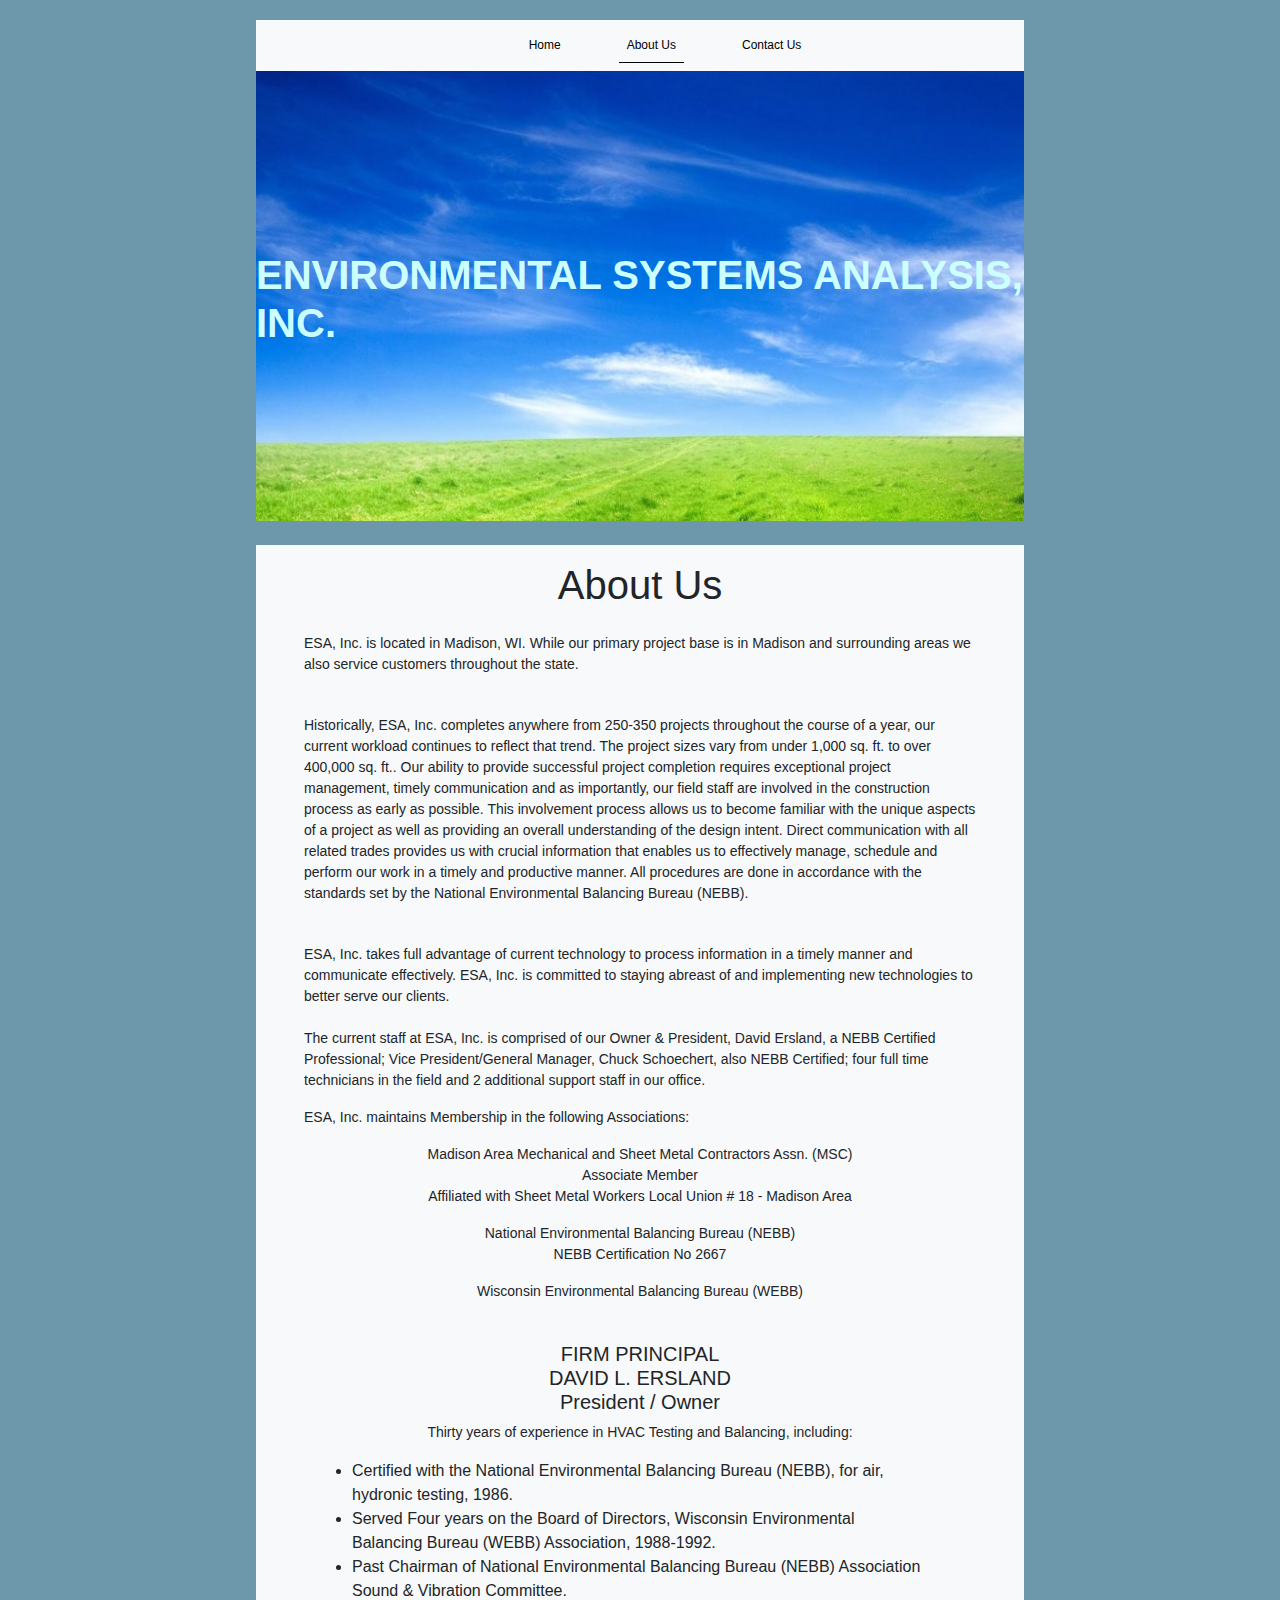
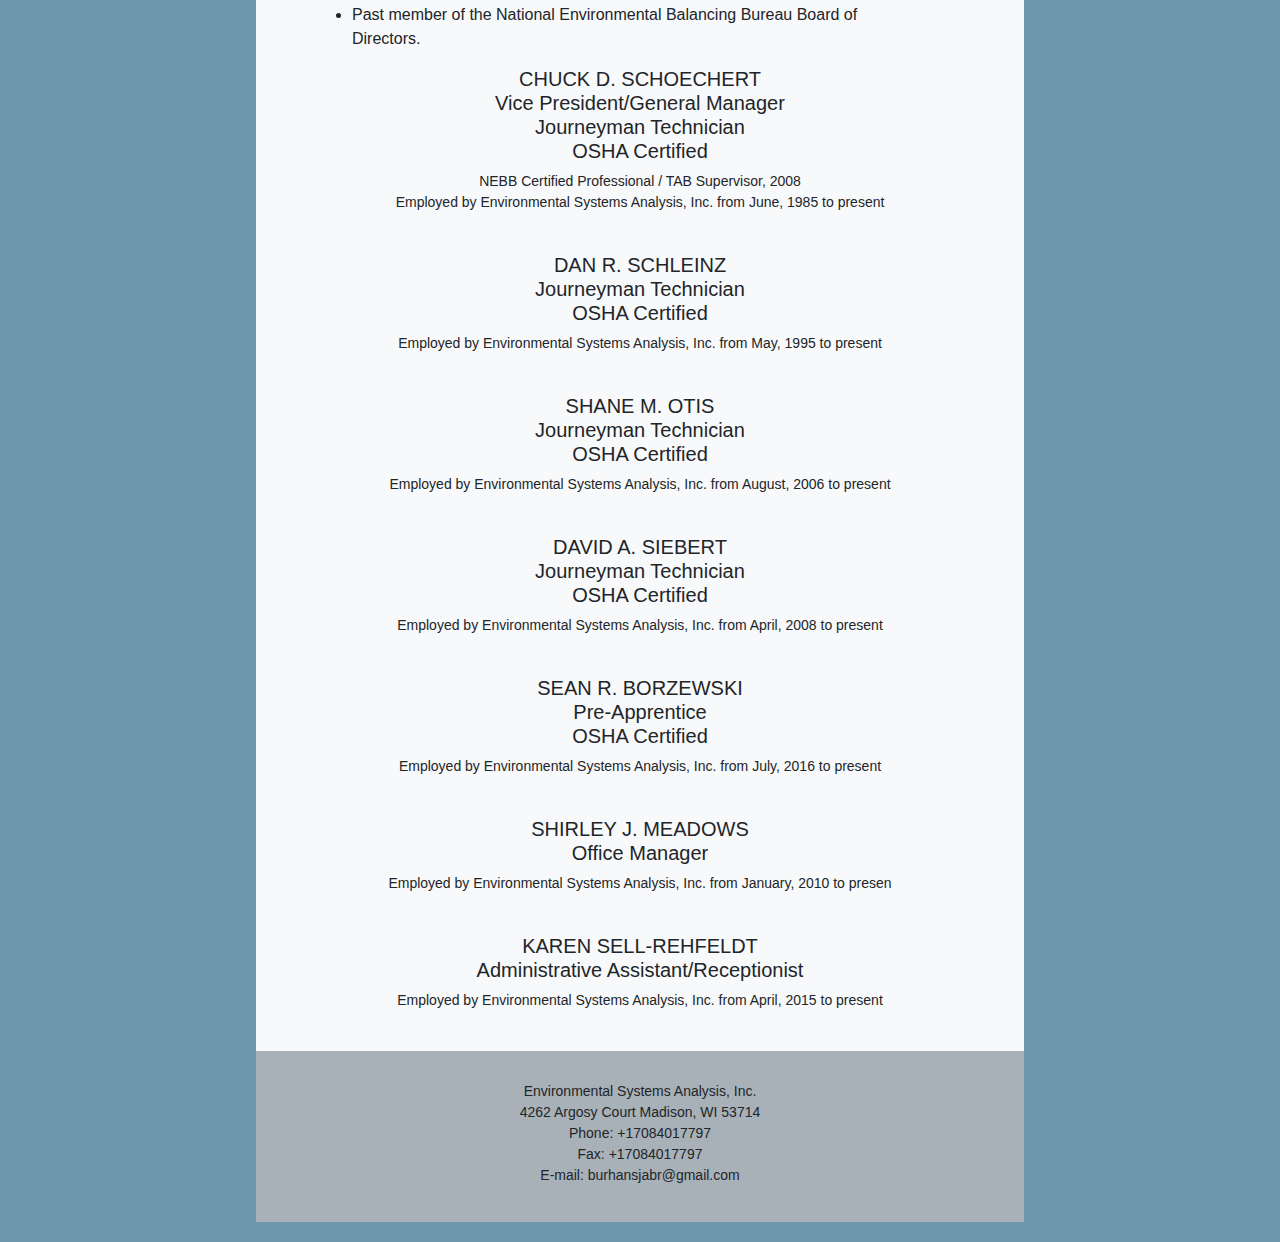
==== about.html @ 41eee153 "first commit" ====
<!DOCTYPE html>
<html lang="en">
<head>
    <meta charset="UTF-8">
    <meta http-equiv="X-UA-Compatible" content="IE=edge">
    <meta name="viewport" content="width=device-width, initial-scale=1.0">
    <title>HVAC Testing & Balancing, Environmental Systems Analysis, In...</title>
    <link rel="stylesheet" href="plugins/bootstrap/css/bootstrap.css">
    <link rel="stylesheet" href="style.css">
</head>
<body>
    <!DOCTYPE html>
    <html lang="en">
    <head>
        <meta charset="UTF-8">
        <meta http-equiv="X-UA-Compatible" content="IE=edge">
        <meta name="viewport" content="width=device-width, initial-scale=1.0">
        <title>HVAC Testing & Balancing, Environmental Systems Analysis, In...</title>
        <link rel="stylesheet" href="plugins/bootstrap/css/bootstrap.css">
        <link rel="stylesheet" href="style.css">
    </head>
    <body>
        <nav class="navbar navbar-expand-lg bg-light">
            <div class="container">
                <ul class="navbar-nav mx-auto">
                    <li class="nav-items">
                        <a href="index.html" class="nav-link"> Home</a>
                    </li>
                    <li class="nav-items">
                        <a href="about.html" class="nav-link active"> About Us</a>
                    </li>
                    <li class="nav-items">
                        <a href="contact.html" class="nav-link"> Contact Us</a>
                    </li>
                </ul>
            </div>
        </nav>
    
        <section class="sect1">
            <div class="container">
                <div class="row justify-content-center">
                    <h1 class="header "><b>ENVIRONMENTAL SYSTEMS ANALYSIS, INC.</b></h1>
                </div>
            </div>
        </section>
    
        <section class="mt-4 bg-light">
            <div class="container px-5">
                <div class="">
                    <h1 class="py-3 text-center">About Us</h1>
                    <p>ESA, Inc. is located in Madison, WI.  While our primary project base is in Madison and surrounding areas we also service customers throughout the state.</p>
                    <br>
                            <p> Historically, ESA, Inc. completes anywhere from 250-350 projects throughout the course of a year, our current workload continues to reflect that trend.  The project sizes vary from under 1,000 sq. ft. to over 400,000 sq. ft.. Our ability to provide successful project completion requires exceptional project management, timely communication and as importantly, our field staff are involved in the construction process as early as possible.  This involvement process allows us to become familiar with the unique aspects of a project as well as providing an overall understanding of the design intent.  Direct communication with all related trades provides us with crucial information that enables us to effectively manage, schedule and perform our work in a timely and productive manner.  All procedures are done in accordance with the standards set by the National Environmental Balancing Bureau (NEBB).</p>
                   <br>
                   <p>ESA, Inc. takes full advantage of current technology to process information in a timely manner and communicate effectively.  ESA, Inc. is committed to staying abreast of and implementing new technologies to better serve our clients.<br><br>

                    The current staff at ESA, Inc. is comprised of our Owner & President, David Ersland, a NEBB Certified Professional; Vice President/General Manager, Chuck Schoechert, also NEBB Certified; four full time technicians in the field and 2 additional support staff in our office.
                       </p>
                        <p>ESA, Inc. maintains Membership in the following Associations:</p>
                      <p class="text-center">
                           
                    Madison Area Mechanical and Sheet Metal Contractors Assn. (MSC)<br>
                    Associate Member<br>
                    Affiliated with Sheet Metal Workers Local Union # 18 - Madison Area</p>

                  <p class="text-center"> National Environmental Balancing Bureau (NEBB)<br>
                    NEBB Certification No 2667</p> 

                   <p class="text-center"> Wisconsin Environmental Balancing Bureau (WEBB)
                       </p><br>

                       <h5 class="text-center">FIRM PRINCIPAL<br>

                        DAVID L. ERSLAND<br>
                        
                         President / Owner</h5>
                         <p class="text-center">
                            Thirty years of experience in HVAC Testing and Balancing, including:
                         </p>
                         <div class="container px-5">
                              <ul>
                            <li>Certified with the National Environmental Balancing Bureau (NEBB), for air, hydronic testing, 1986.</li>
                            <li>Served Four years on the Board of Directors, Wisconsin Environmental Balancing Bureau (WEBB) Association, 1988-1992.</li>
                            <li>  Past Chairman of National Environmental Balancing Bureau (NEBB) Association Sound & Vibration Committee.</li>
                            <li>Past member of the National Environmental Balancing Bureau Board of Directors.</li>
                        </ul>
                         </div>
                       
                        
                        <h5 class="text-center">
                            CHUCK D. SCHOECHERT<br>
                            Vice President/General Manager<br>
                            Journeyman Technician<br>
                            OSHA Certified
                        </h5>
                        <p class="text-center">NEBB Certified Professional / TAB Supervisor, 2008<br>

                            Employed by Environmental Systems Analysis, Inc. from June, 1985 to present</p>
                            <br>
                            <h5 class="text-center">
                                
DAN R. SCHLEINZ<br>
Journeyman Technician<br>
                               
                                OSHA Certified
                            </h5>
                            <p class="text-center">Employed by Environmental Systems Analysis, Inc. from May, 1995 to present</p>
                                <br>
                                <h5 class="text-center">
                                    SHANE M. OTIS<br>
                                    Journeyman Technician<br>
                                    OSHA Certified
                                </h5>
                                <p class="text-center">Employed by Environmental Systems Analysis, Inc. from August, 2006 to present</p>
                                    <br>
                                    <h5 class="text-center">
                                        DAVID A. SIEBERT<br>
                                        Journeyman Technician<br>
                                        OSHA Certified
                                    </h5>
                                    <p class="text-center">Employed by Environmental Systems Analysis, Inc. from April, 2008 to present</p>
                                        <br>
                                        <h5 class="text-center">
                                            SEAN R. BORZEWSKI<br>
                                            Pre-Apprentice<br>
                                            OSHA Certified
                                        </h5>
                                        <p class="text-center">Employed by Environmental Systems Analysis, Inc. from July, 2016 to present</p>
                                            <br>
                                            <h5 class="text-center">SHIRLEY J. MEADOWS<br>Office Manager
                                            </h5>
                                            <p class="text-center">Employed by Environmental Systems Analysis, Inc. from January, 2010 to presen</p>
                                                <br>
                                                <h5 class="text-center">
                                                    KAREN SELL-REHFELDT<br>Administrative Assistant/Receptionist
                                                </h5>
                                                <p class="text-center">Employed by Environmental Systems Analysis, Inc. from April, 2015 to present</p>
                                                    <br> 

                       
                </div>
            </div>
        </section>
        
        <footer class="foot">
        <div class="container">
                <div class="row justify-content-center">
                   <p class="text-center">Environmental Systems Analysis, Inc.<br>
                    4262 Argosy Court
                    Madison, WI 53714<br>
                    Phone: +17084017797<br>
                    Fax: +17084017797<br>
                    E-mail: burhansjabr@gmail.com</p>
                </div>
            </div>
        </footer>
    </body>
    </html>
</body>
</html>
---- style.css ----
*{
    margin: 0;
    padding: 0;
    box-sizing: border-box;
}
.sect{
    background: #8E0025;
    height: 50vh;
}
body{
    background: #6D98AB;
    margin-left: 20%;
    margin-right: 20%;
    margin-top: 20px;
    margin-bottom: 20px;
}
.foot{
    padding-top: 30px;
    padding-bottom: 20px;
    background-color: #A8B1B8;
}
.head{
    color: white;
    padding-top: 180px;
}
.nav-link{
    color: black;
    margin-left: 50px;
    font-size: 12px;
}
.nav-link:hover{
    color: black;
    border-bottom: 1px solid #000;
}
.active{
    border-bottom: 1px solid #000;
}
p{
    font-size: 14px;
}
.sect1{
    background: url("images/sky_1522153285.jpg");
    background-repeat: no-repeat;
    background-size: cover;
    background-position: bottom;
    height: 50vh;
}
.sector{
    background: url("images/Air-Header-Blue.png") white;
    background-repeat: no-repeat;
    background-position: right;
    height: 60vh;
    border-right: 10px solid white;
    border-left: 10px solid white;
}
.header{
    color: #CCFFFF;
    padding-top: 180px;
}
.heads{
    color: #92724B;
}
.cont{
    padding-left: 50px;
    padding-top: 10px;
    padding-bottom : 10px;
}
@media (max-width: 576px) {
    body{
        margin-left: 5%;
        margin-right: 5%;
    }
    .sect{
        background: #8E0025;
        height: 30vh;
    }
    .head{
        color: white;
        padding-top: 100px;
        font-size: 15px;
        text-align: center;
    }
    .header{
        color: #CCFFFF;
        padding-top: 100px;
        font-size: 15px;
        text-align: center;
    }
    p{
        font-size: 11px;
    }
    .sect1{
        background: url("images/sky_1522153285.jpg");
        background-repeat: no-repeat;
        background-size: cover;
        background-position: bottom;
        height: 30vh;
    }
    .sector{
        background: url("images/Air-Header-Blue.png") white;
        background-repeat: no-repeat;
        background-position: right;
        height: 60vh;
        border-right: 5px solid white;
        border-left: 5px solid white;
    }
    .heads{
        color: #92724B;
        font-size: 15px;
        text-align: center;
    }
    .cont{
        text-align: center !important;
        padding-top: 7px;
        padding-bottom: 7px;
    }
}
@media (max-width: 1024px) {
    body{
        margin-left: 10%;
        margin-right: 10%;
    }
    .nav-link{
        font-size: 17px;
    }
    .sect{
        background: #8E0025;
        height: 25vh;
    }
    .head{
        color: white;
        padding-top: 150px;
        font-size: 20px;
        text-align: center;
    }
    .header{
        color: #CCFFFF;
        padding-top: 150px;
        font-size: 20px;
        text-align: center;
    }
    p{
        font-size: 17px;
    }
    .sect1{
        background: url("images/sky_1522153285.jpg");
        background-repeat: no-repeat;
        background-size: cover;
        background-position: bottom;
        height: 25vh;
    }
    .sector{
        background: url("images/Air-Header-Blue.png") white;
        background-repeat: no-repeat;
        background-position: right;
        height: 35vh;
        border-right: 5px solid white;
        border-left: 5px solid white;
    }
    .heads{
        color: #92724B;
        font-size: 20px;
        text-align: center;
    }
    .cont{
        text-align: center !important;
        padding-top: 7px;
        padding-bottom: 7px;
    }
}
@media (max-width: 768px) {
    body{
        margin-left: 5%;
        margin-right: 5%;
    }
    .nav-link{
        font-size: 15px;
    }
    .sect{
        background: #8E0025;
        height: 30vh;
    }
    .head{
        color: white;
        padding-top: 100px;
        font-size: 20px;
        text-align: center;
    }
    .header{
        color: #CCFFFF;
        padding-top: 100px;
        font-size: 20px;
        text-align: center;
    }
    p{
        font-size: 15px;
    }
    .sect1{
        background: url("images/sky_1522153285.jpg");
        background-repeat: no-repeat;
        background-size: cover;
        background-position: bottom;
        height: 30vh;
    }
    .sector{
        background: url("images/Air-Header-Blue.png") white;
        background-repeat: no-repeat;
        background-position: right;
        height: 60vh;
        border-right: 5px solid white;
        border-left: 5px solid white;
    }
    .heads{
        color: #92724B;
        font-size: 20px;
        text-align: center;
    }
    .cont{
        text-align: center !important;
        padding-top: 7px;
        padding-bottom: 7px;
    }
}
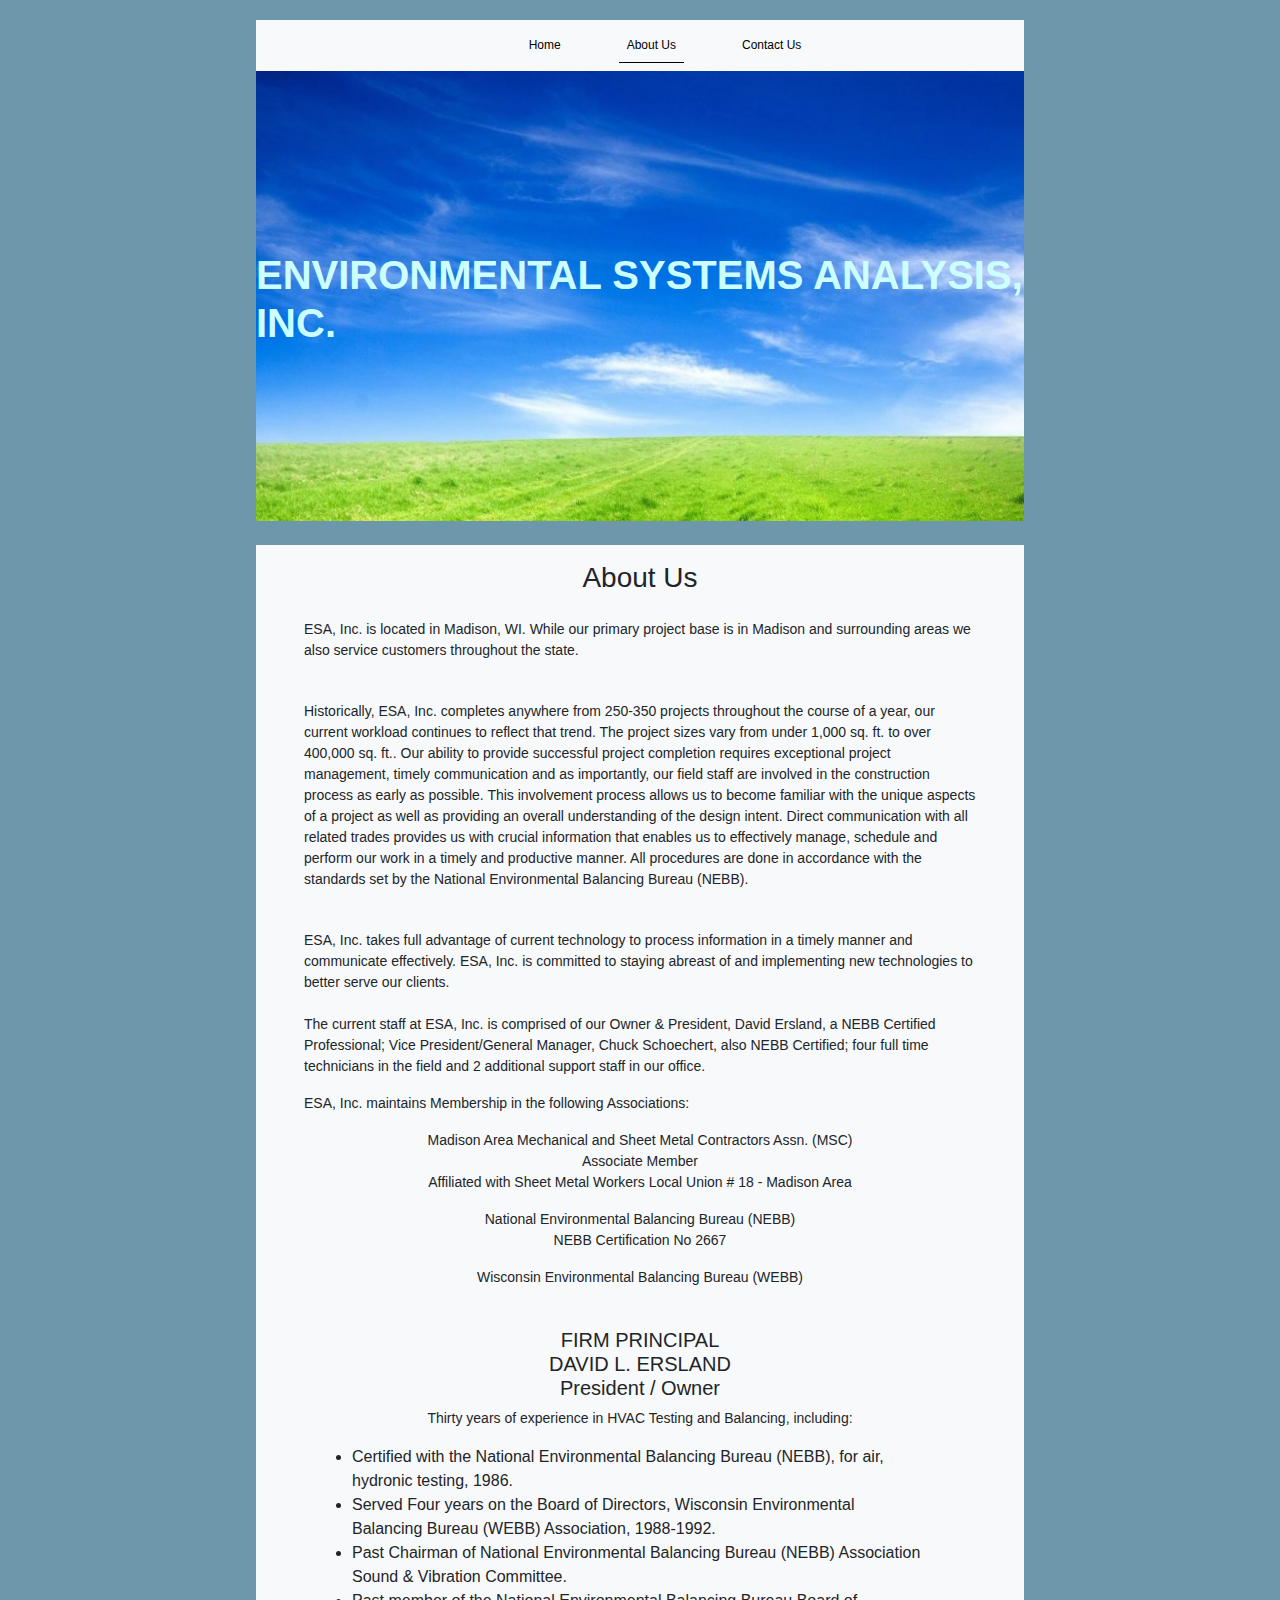
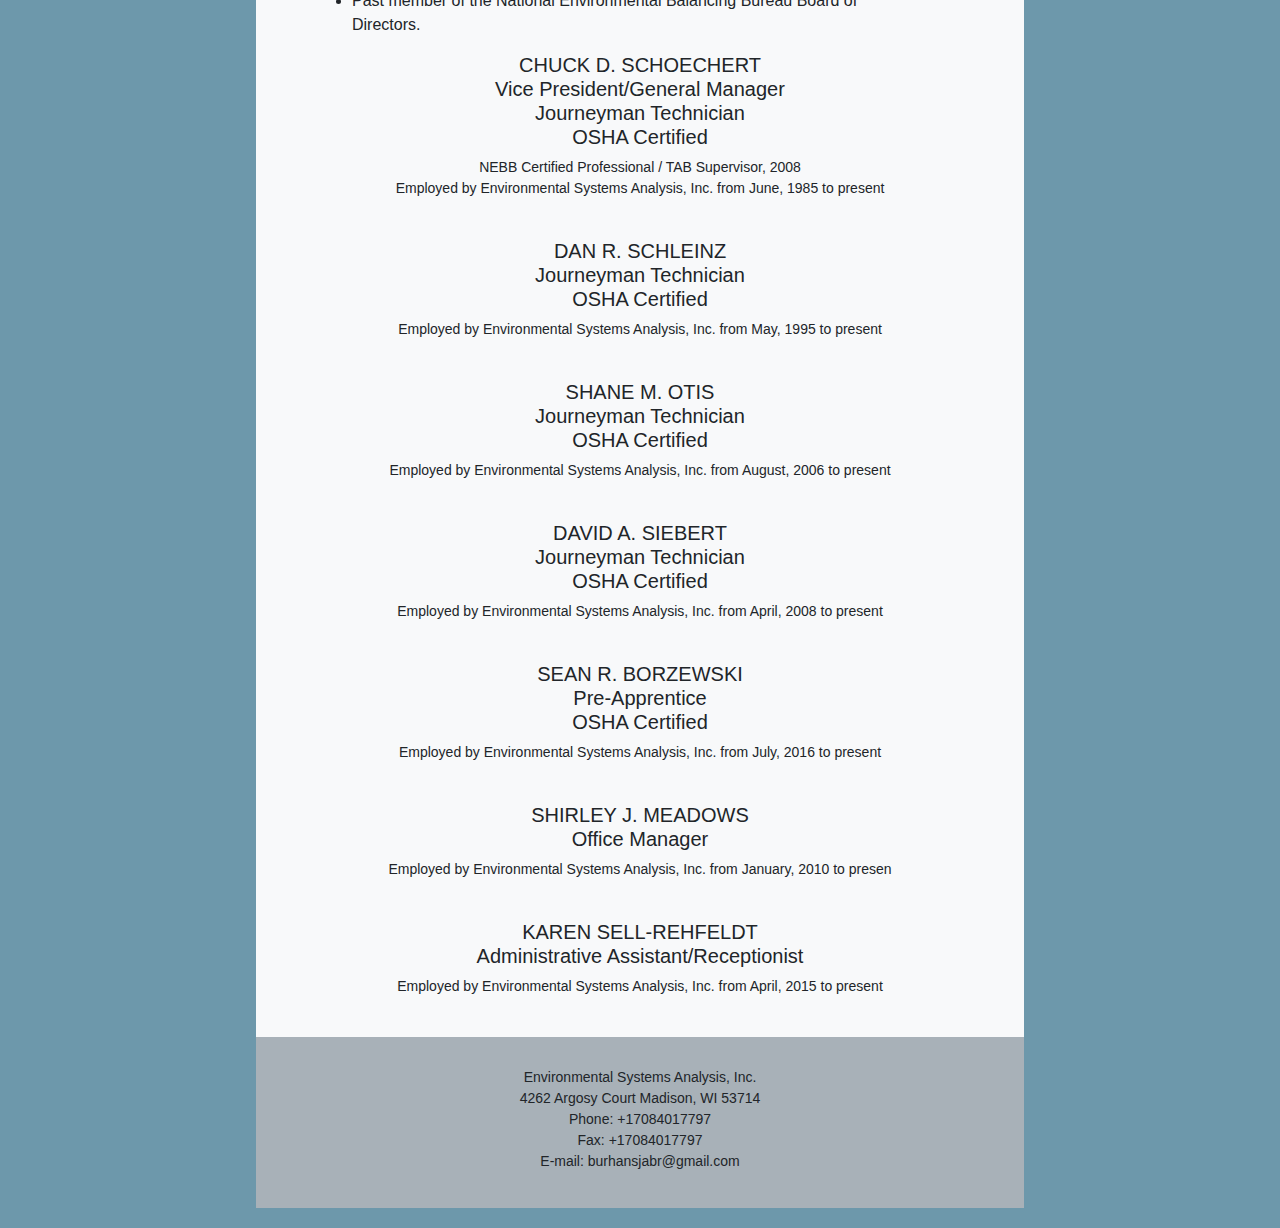
==== commit 9bd3cf08: "hhhhhhhhhhhhh" ====
--- a/about.html
+++ b/about.html
@@ -47,7 +47,7 @@
         <section class="mt-4 bg-light">
             <div class="container px-5">
                 <div class="">
-                    <h1 class="py-3 text-center">About Us</h1>
+                    <h3 class="py-3 text-center">About Us</h3>
                     <p>ESA, Inc. is located in Madison, WI.  While our primary project base is in Madison and surrounding areas we also service customers throughout the state.</p>
                     <br>
                             <p> Historically, ESA, Inc. completes anywhere from 250-350 projects throughout the course of a year, our current workload continues to reflect that trend.  The project sizes vary from under 1,000 sq. ft. to over 400,000 sq. ft.. Our ability to provide successful project completion requires exceptional project management, timely communication and as importantly, our field staff are involved in the construction process as early as possible.  This involvement process allows us to become familiar with the unique aspects of a project as well as providing an overall understanding of the design intent.  Direct communication with all related trades provides us with crucial information that enables us to effectively manage, schedule and perform our work in a timely and productive manner.  All procedures are done in accordance with the standards set by the National Environmental Balancing Bureau (NEBB).</p>
--- a/style.css
+++ b/style.css
@@ -77,17 +77,17 @@
     .head{
         color: white;
         padding-top: 100px;
-        font-size: 15px;
+        font-size: 15px !important;
         text-align: center;
     }
     .header{
         color: #CCFFFF;
         padding-top: 100px;
-        font-size: 15px;
+        font-size: 15px !important;
         text-align: center;
     }
     p{
-        font-size: 11px;
+        font-size: 11px !important;
     }
     .sect1{
         background: url("images/sky_1522153285.jpg");
@@ -106,7 +106,7 @@
     }
     .heads{
         color: #92724B;
-        font-size: 15px;
+        font-size: 14px !important;
         text-align: center;
     }
     .cont{
@@ -114,6 +114,9 @@
         padding-top: 7px;
         padding-bottom: 7px;
     }
+    .nav-link{
+        font-size: 11px !important;
+    }
 }
 @media (max-width: 1024px) {
     body{
--- a/style.css
+++ b/style.css
@@ -77,17 +77,17 @@
     .head{
         color: white;
         padding-top: 100px;
-        font-size: 15px;
+        font-size: 15px !important;
         text-align: center;
     }
     .header{
         color: #CCFFFF;
         padding-top: 100px;
-        font-size: 15px;
+        font-size: 15px !important;
         text-align: center;
     }
     p{
-        font-size: 11px;
+        font-size: 11px !important;
     }
     .sect1{
         background: url("images/sky_1522153285.jpg");
@@ -106,7 +106,7 @@
     }
     .heads{
         color: #92724B;
-        font-size: 15px;
+        font-size: 14px !important;
         text-align: center;
     }
     .cont{
@@ -114,6 +114,9 @@
         padding-top: 7px;
         padding-bottom: 7px;
     }
+    .nav-link{
+        font-size: 11px !important;
+    }
 }
 @media (max-width: 1024px) {
     body{
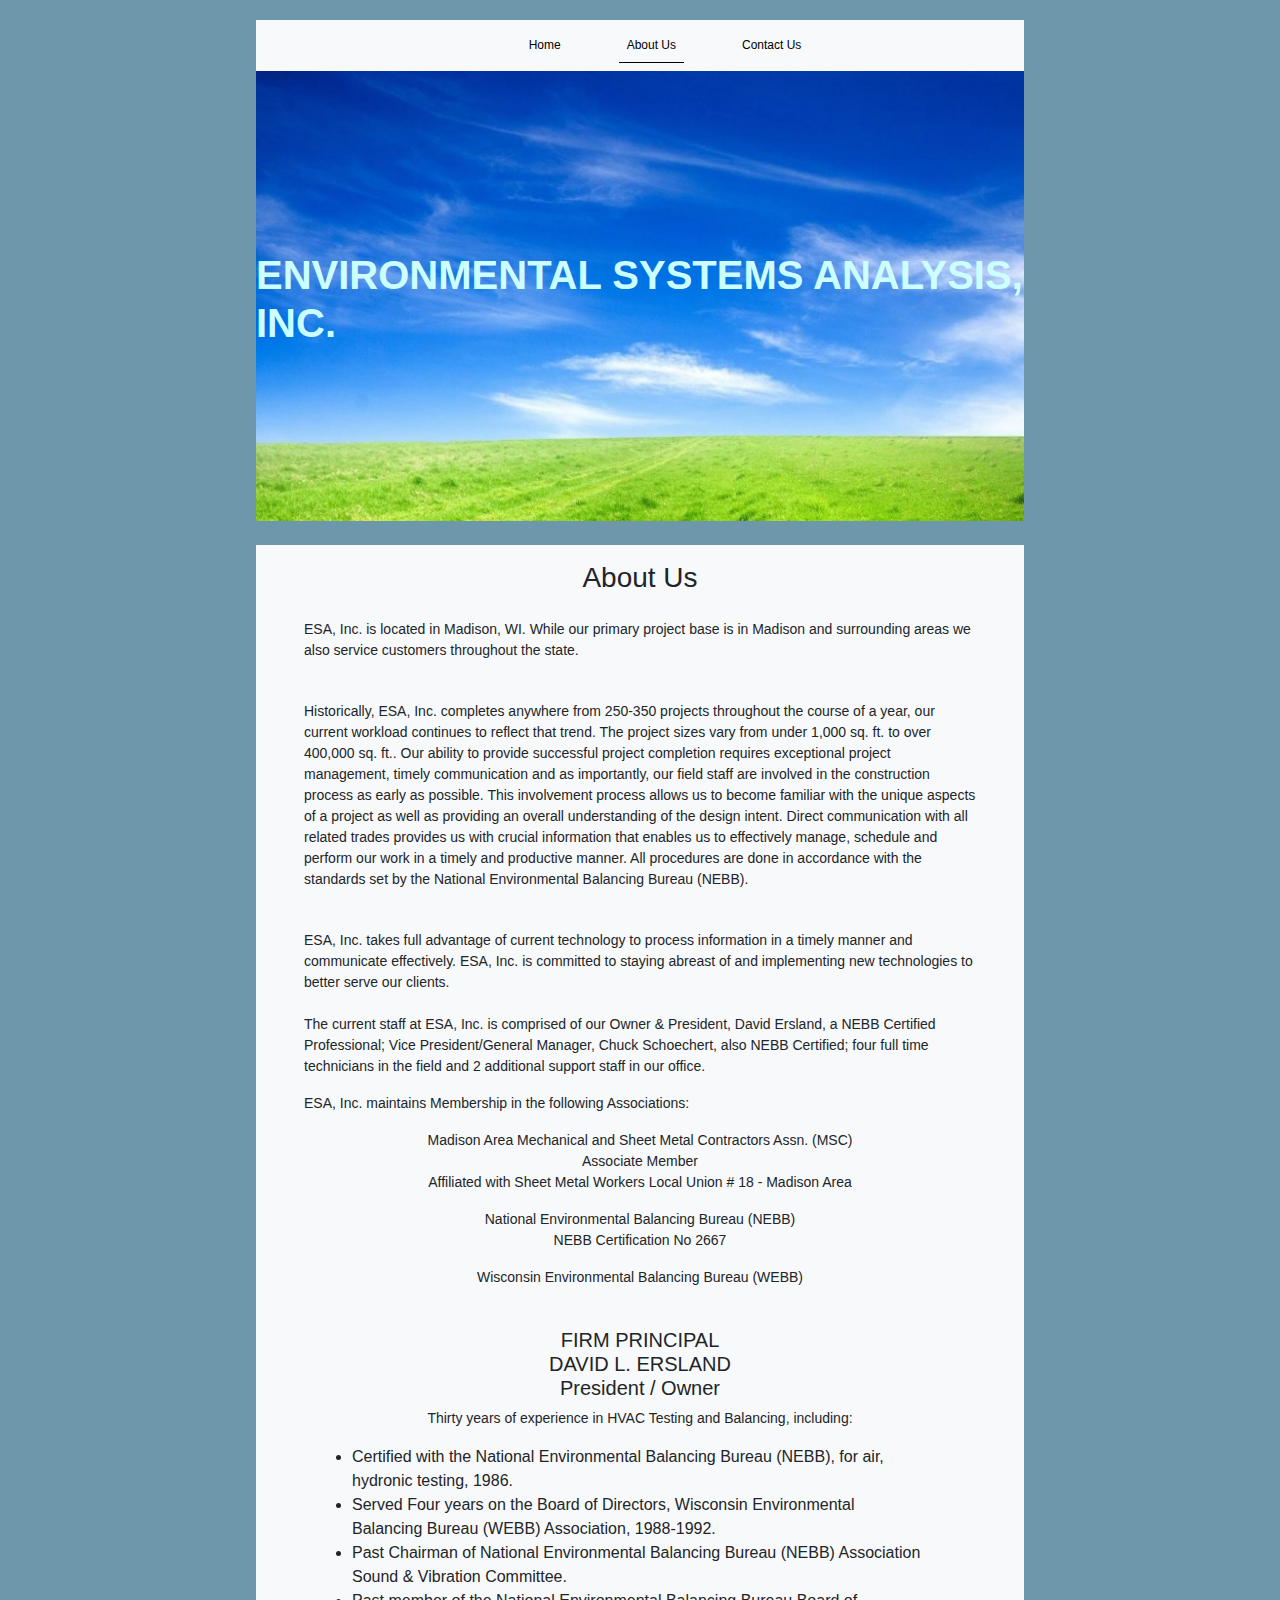
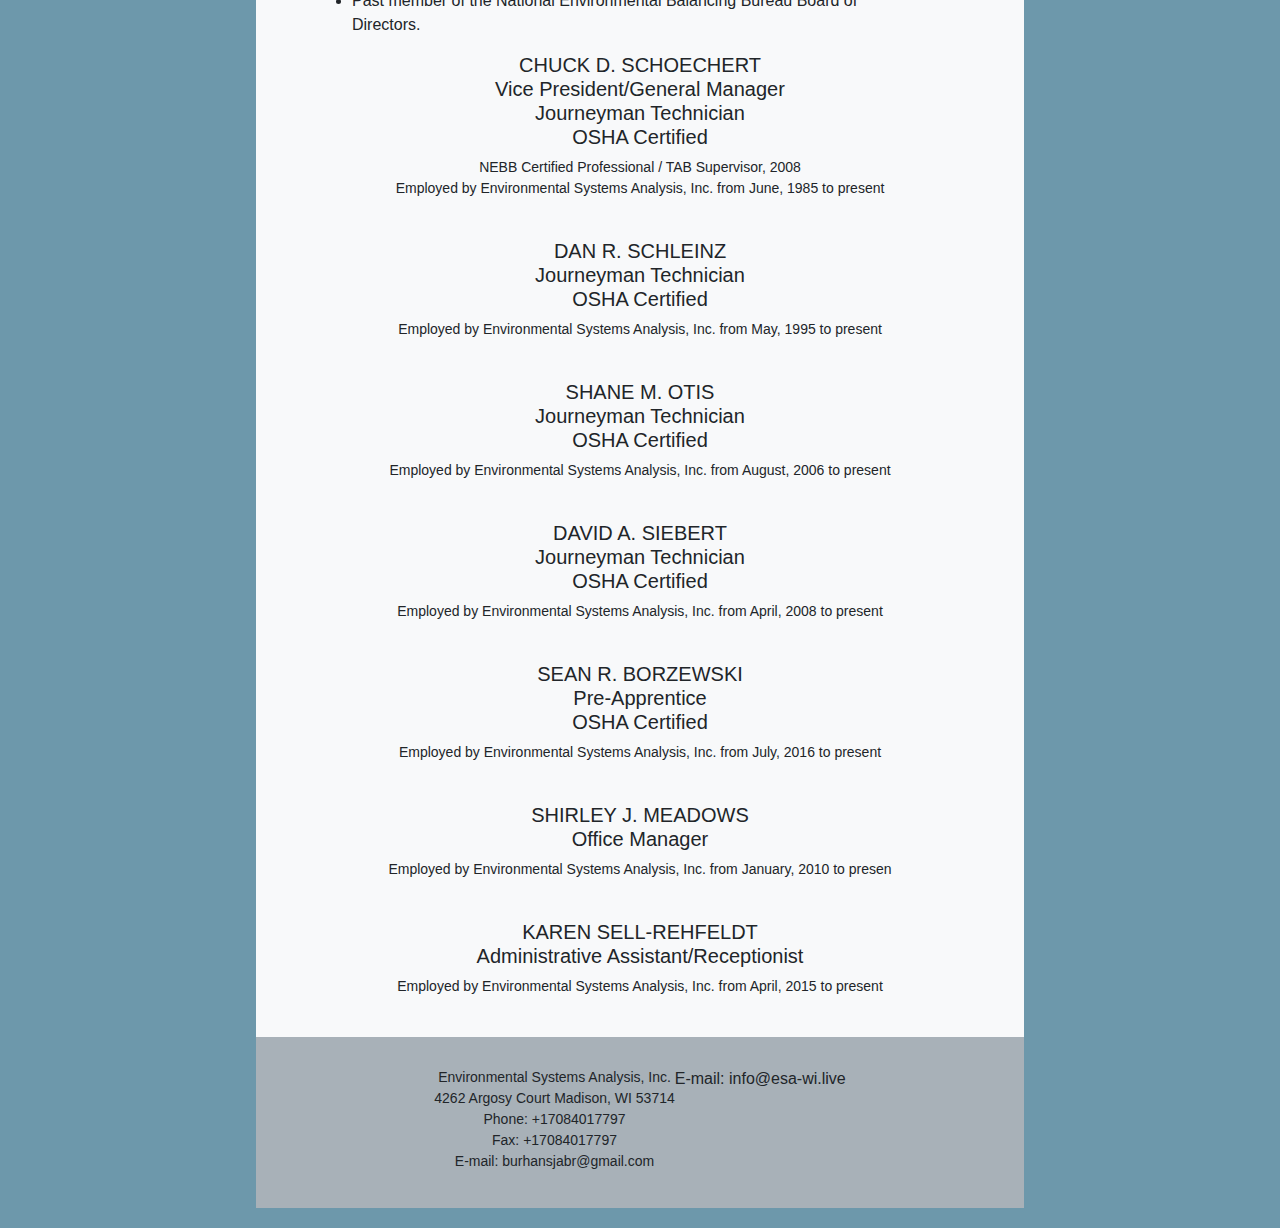
==== commit dc75ac94: "hhhhhhhhhhhhh" ====
--- a/about.html
+++ b/about.html
@@ -151,6 +151,7 @@
                     Phone: +17084017797<br>
                     Fax: +17084017797<br>
                     E-mail: burhansjabr@gmail.com</p>
+                    E-mail: info@esa-wi.live</p>
                 </div>
             </div>
         </footer>
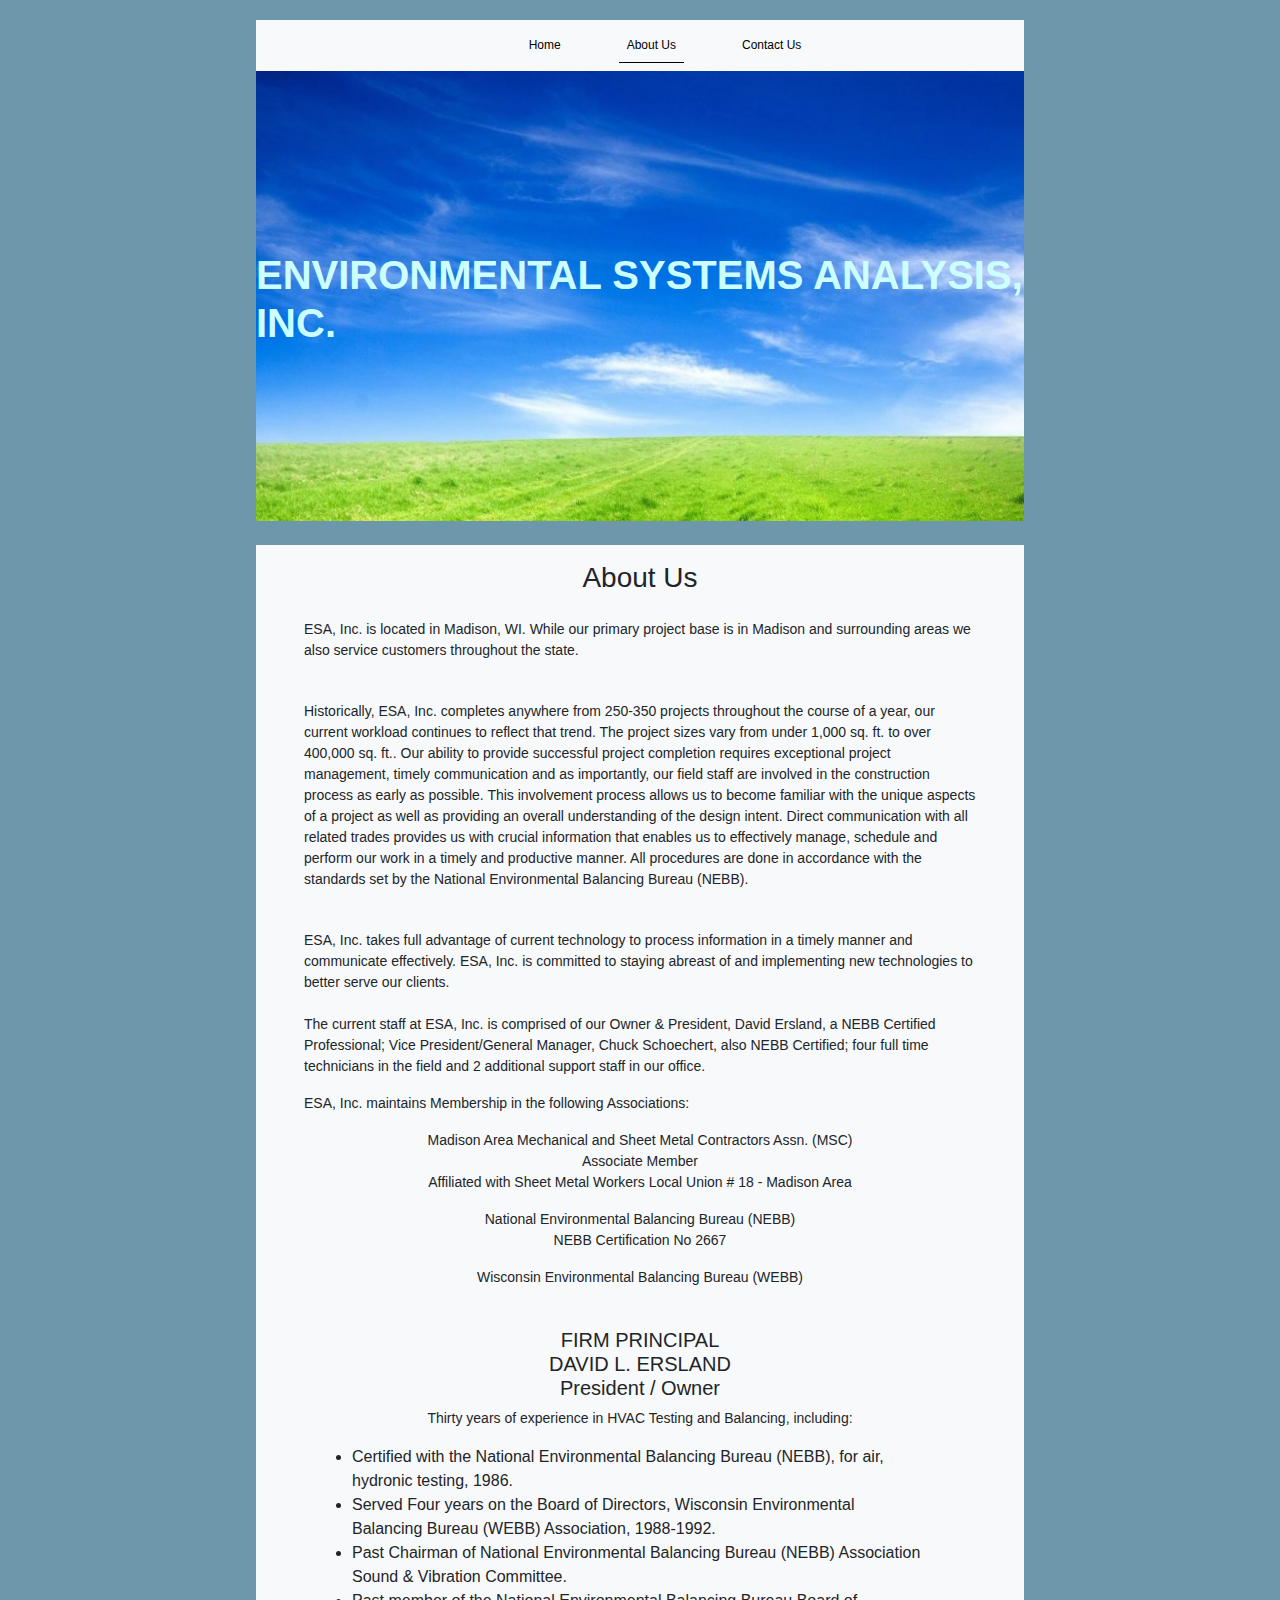
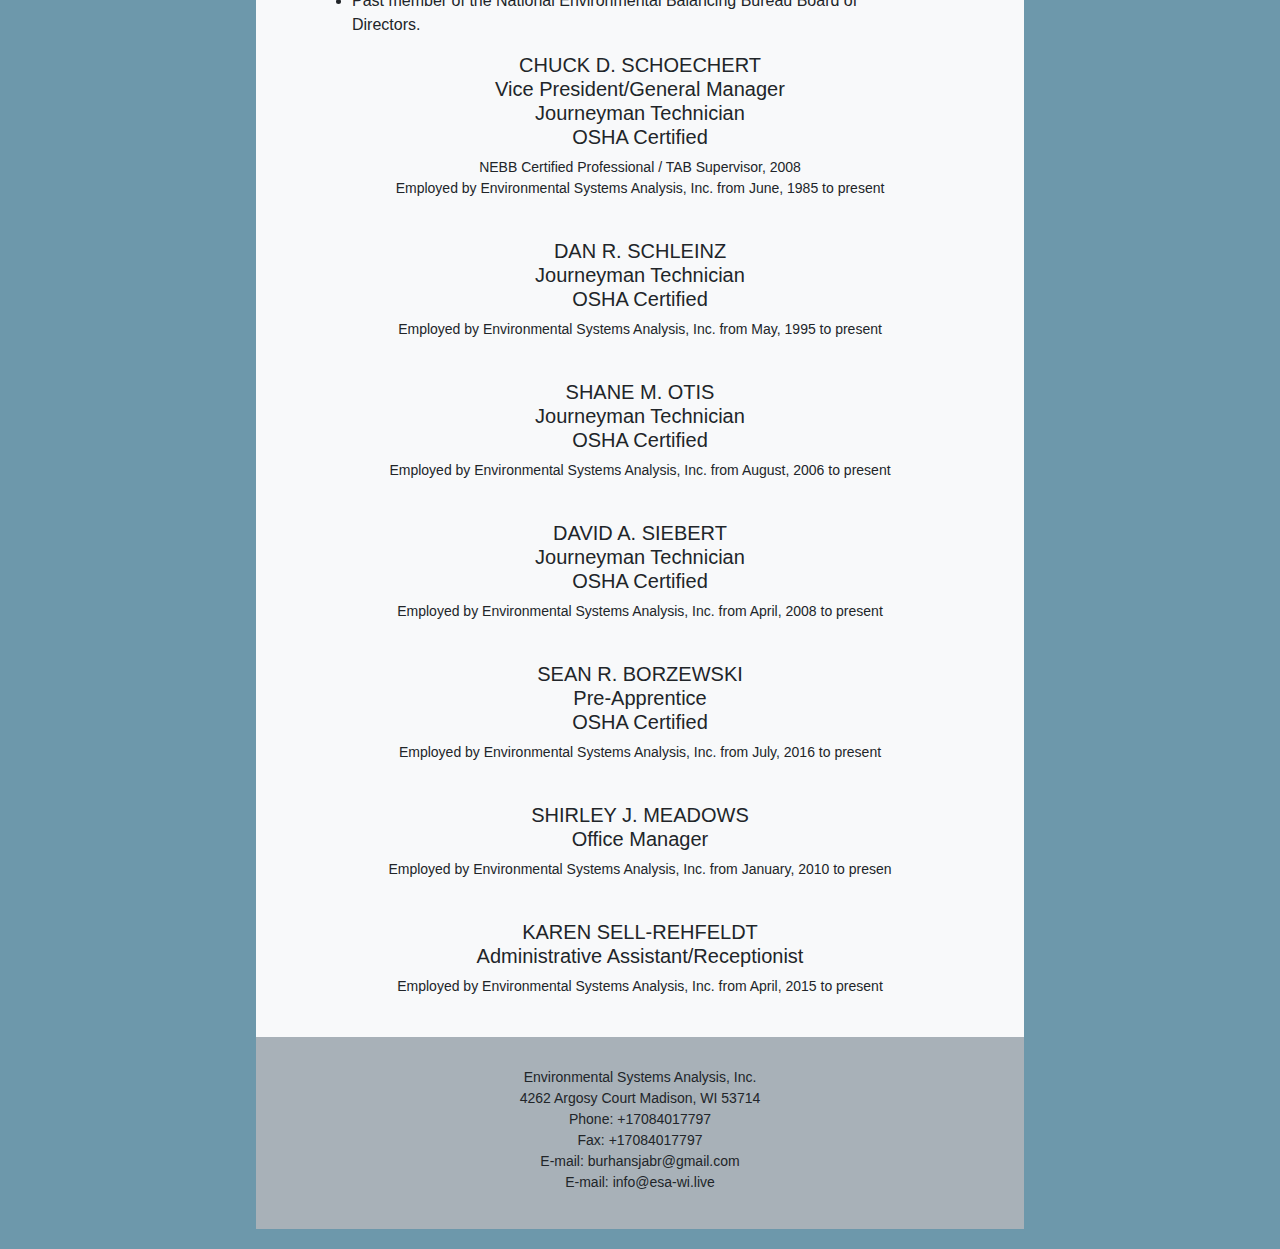
==== commit f50e5739: "hhhhhhhhhhhhh" ====
--- a/about.html
+++ b/about.html
@@ -150,7 +150,7 @@
                     Madison, WI 53714<br>
                     Phone: +17084017797<br>
                     Fax: +17084017797<br>
-                    E-mail: burhansjabr@gmail.com</p>
+                    E-mail: burhansjabr@gmail.com<br>
                     E-mail: info@esa-wi.live</p>
                 </div>
             </div>
